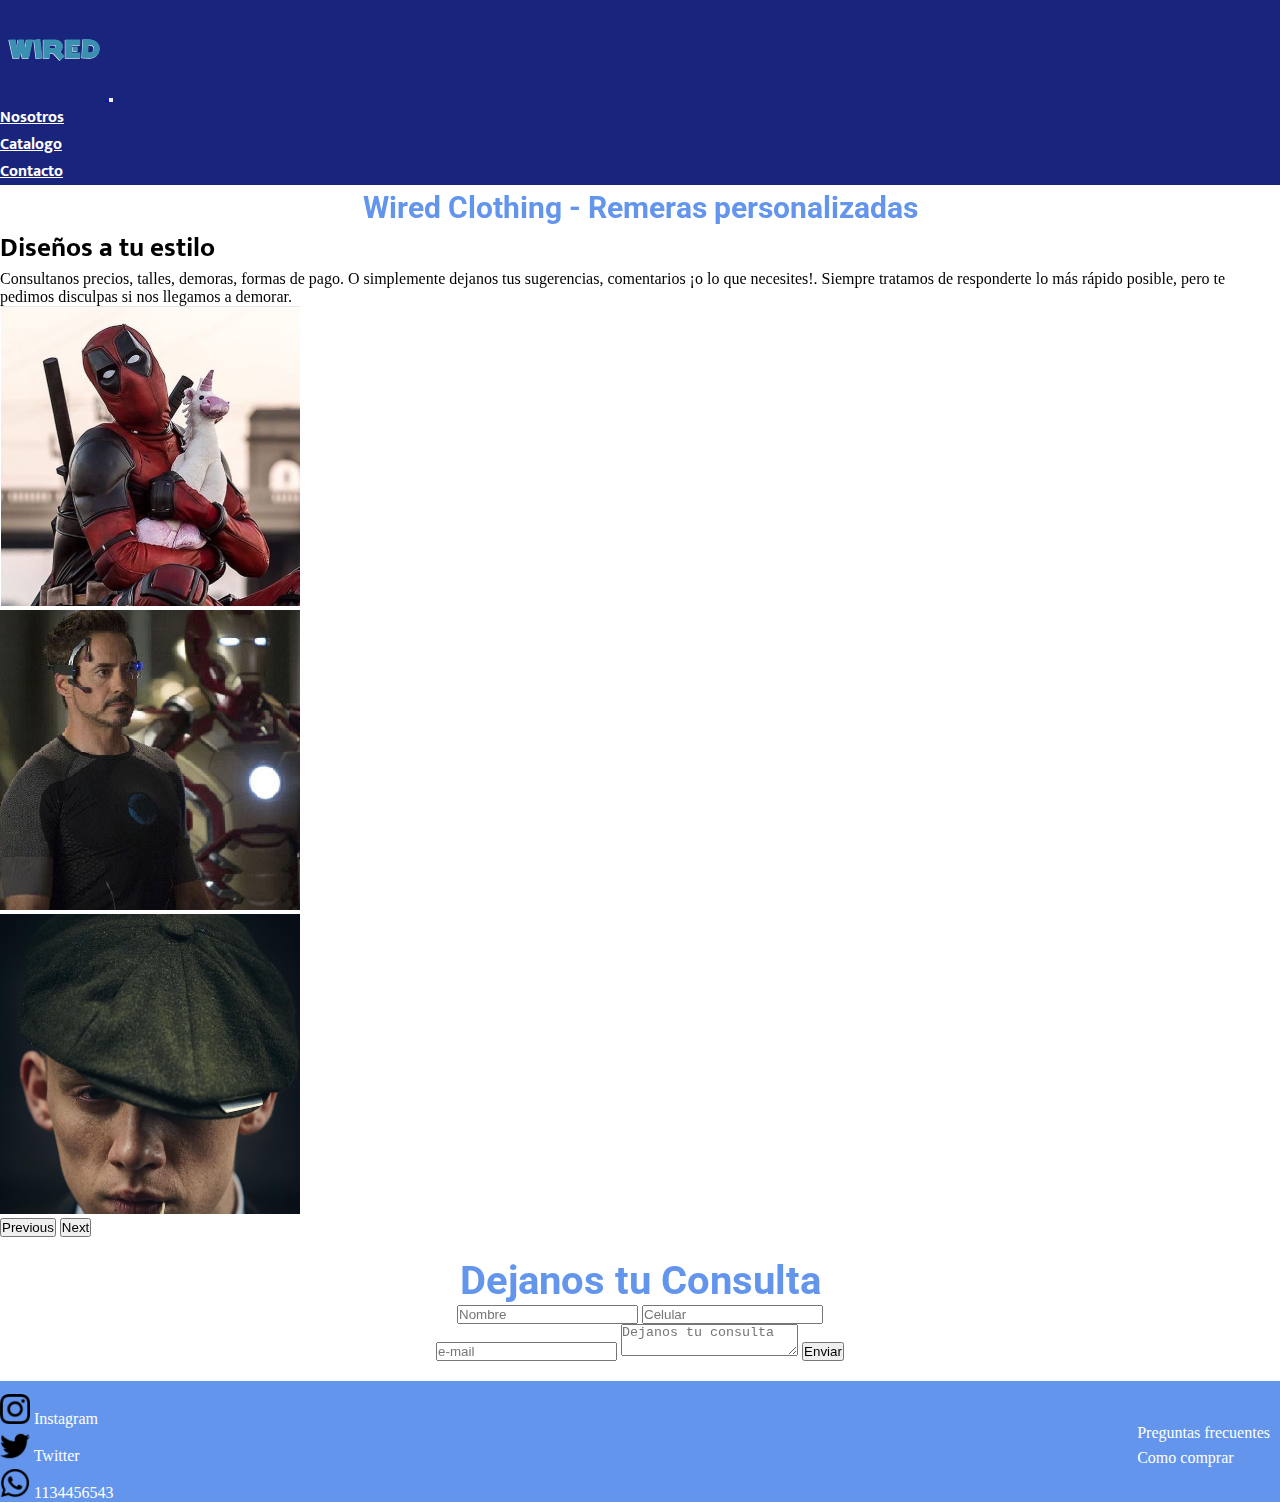
==== index.html @ cc3432d0 "Exclui el node_modules de la subida" ====
<!DOCTYPE html>
<html lang="en">

<head>
    <meta charset="UTF-8">
    <meta http-equiv="X-UA-Compatible" content="IE=edge">
    <meta name="viewport" content="width=device-width, initial-scale=1.0">
    <!--CSS-->
    <link rel="stylesheet" href="./css/styles.css">

    <!--Fuente-->
    <link rel="preconnect" href="https://fonts.googleapis.com">
    <link rel="preconnect" href="https://fonts.gstatic.com" crossorigin>
    <link href="https://fonts.googleapis.com/css2?family=Mukta:wght@200;600&family=Roboto&display=swap"
        rel="stylesheet">

    <!--AOS Link-->
    <link rel="stylesheet" href="https://unpkg.com/aos@next/dist/aos.css" />

    <!--BootStrap-->
    <link href="https://cdn.jsdelivr.net/npm/bootstrap@5.1.3/dist/css/bootstrap.min.css" rel="stylesheet"
        integrity="sha384-1BmE4kWBq78iYhFldvKuhfTAU6auU8tT94WrHftjDbrCEXSU1oBoqyl2QvZ6jIW3" crossorigin="anonymous">

    <title>Wired Clothing - Remeras Personalizadas</title>
</head>

<body>
    <!--Header
    <header class="caja1">
        <img class="imagenLogo" src="./src/img/logo.svg" alt="logowired">
        <nav class="menuContainer">
            <ul class="listaMenu">
                <li class="elementoMenu">
                    <a href="./src/paginas/nosotros.html">Nosotros</a>
                </li>
                <li class="elementoMenu">
                    <a href="./src/paginas/catalogo.html">Catalogo</a>
                </li>
                <li class="elementoMenu">
                    <a href="#formularioAncla">Contacto</a>
                </li>
            </ul>
        </nav>
    </header>
-->
<header>
    <nav class=" caja1 navbar navbar-expand-lg">
        <div class="caja1-1 container-fluid">
            <a href="./index.html">
                <img class="imagenLogo" src="./src/img/logo.svg" alt="logo de la marca wired">
                <button class="navbar-toggler" type="button" data-bs-toggle="collapse" data-bs-target="#navbarNav"
                    aria-controls="navbarNav" aria-expanded="false" aria-label="Toggle navigation">
                    <span class="navbar-toggler-icon"></span>
                </button>
            </a>
            <div class="collapse navbar-collapse d-flex justify-content-end listaMenu" id="navbarNav">
                <ul class="navbar-nav">
                    <li class="nav-item">
                        <a class="nav-link" href="./src/paginas/nosotros.html">Nosotros</a>
                    </li>
                    <li class="nav-item">
                        <a class="nav-link" href="./src/paginas/catalogo.html">Catalogo</a>
                    </li>
                    <li class="nav-item">
                        <a class="nav-link" href="#formularioAncla">Contacto</a>
                    </li>
                </ul>
            </div>
        </div>
    </nav>
</header>

    <!--Titular-->
    <section  data-aos="fade-up" data-aos-duration="2000" class="caja2">
        <h1 class="titularCaja2 mt-5"> Wired Clothing - Remeras personalizadas</h1>
    </section>

    <!--Carrousel bootstrap-->
    <section data-aos="fade-up" data-aos-duration="2000" class="carrouselImg container d-flex justify-content-center w-75 mt-5">
        <div class="row filaContenedor">
            <div class="columnaContenedor col-lg-7 col-sm-12 d-sm-none d-md-block ">
                <h2 class="titularCarrousel">Diseños a tu estilo</h2>
                <p class="parrafoCarrousel text-start">
                    Consultanos precios, talles, demoras, formas de pago.
                    O simplemente dejanos tus sugerencias, comentarios ¡o lo que necesites!.
                    Siempre tratamos de responderte lo más rápido posible, pero te pedimos disculpas
                    si nos llegamos a demorar.
                </p>
            </div>
            <div class="columnaContenedor col-lg-5 col-sm-12">
                <div id="carouselExampleControls" class="carousel slide" data-bs-ride="carousel">
                    <div class="carousel-inner">
                        <div class="carousel-item active">
                            <img src="./src/img/diseño01-png.png" class="d-block w-100" alt="deadpool con unicornio">
                        </div>
                        <div class="carousel-item">
                            <img src="./src/img/diseño02-jpeg.jpg" class="d-block w-100" alt="tony stark con iron man">
                        </div>
                        <div class="carousel-item">
                            <img src="./src/img/diseño03-png.png" class="d-block w-100" alt="john shelby de frente">
                        </div>
                    </div>
                    <button class="carousel-control-prev" type="button" data-bs-target="#carouselExampleControls"
                        data-bs-slide="prev">
                        <span class="carousel-control-prev-icon" aria-hidden="true"></span>
                        <span class="visually-hidden">Previous</span>
                    </button>
                    <button class="carousel-control-next" type="button" data-bs-target="#carouselExampleControls"
                        data-bs-slide="next">
                        <span class="carousel-control-next-icon" aria-hidden="true"></span>
                        <span class="visually-hidden">Next</span>
                    </button>
                </div>
            </div>
        </div>
    </section>

    <!-- Fin Carrousel -->
    <!-- Formulario de contacto -->
    <section data-aos="fade-up" data-aos-duration="2000" id="formularioAncla" class="formularioContainer mt-5">
        <h2 class="titularFormulario">Dejanos tu Consulta</h2>
        <form class="formulario" action="">
            <input class="elementoFormulario mt-3" type="text" name="Nombre" placeholder="Nombre">
            <input class="elementoFormulario" type="text" name="Telefono" placeholder="Celular">
            <input class="elementoFormulario" type="mail" name="Email" placeholder="e-mail">
            <textarea class="elementoFormulario" name="" id="" placeholder="Dejanos tu consulta"></textarea>
            <input type="button" value="Enviar" class="boton">
        </form>
    </section>

    <!-- Footer -->
    <footer data-aos="fade-up" data-aos-duration="1000" class="footerContainer">
        <ul class="listaRrss">
            <li class="listaRrssElemento">
                <a href="https://www.instagram.com/" target="_blank">
                    <img src="./src/img/instagram-logo.png" height="30px" width="30px" alt="logo de instagram">
                    Instagram
                </a>
            </li>
            <li class="listaRrssElemento" data-bs-target="_blank">
                <a href="https://twitter.com/">
                    <img src="./src/img/twitter-logo.png" height="30px" width="30px" alt="logo de twitter">
                    Twitter
                </a>
            </li>
            <li class="listaRrssElemento">
                <a href="" target="_blank">
                    <img src="./src/img/whatsapp-logo.png" height="30px" width="30px" alt="logo de whatsapp">
                    1134456543
                </a>
            </li>
        </ul>
        <ul class="menuFooter">
            <li>Preguntas frecuentes</li>
            <li>Como comprar</li>
        </ul>
    </footer>

    <!--Animacion de AOS-->
    <script src="https://unpkg.com/aos@next/dist/aos.js"></script>
    <script>
        AOS.init();
    </script>


    <!--JS de Bootstrap-->
    <script src="https://cdn.jsdelivr.net/npm/@popperjs/core@2.10.2/dist/umd/popper.min.js"
        integrity="sha384-7+zCNj/IqJ95wo16oMtfsKbZ9ccEh31eOz1HGyDuCQ6wgnyJNSYdrPa03rtR1zdB"
        crossorigin="anonymous"></script>
    <script src="https://cdn.jsdelivr.net/npm/bootstrap@5.1.3/dist/js/bootstrap.min.js"
        integrity="sha384-QJHtvGhmr9XOIpI6YVutG+2QOK9T+ZnN4kzFN1RtK3zEFEIsxhlmWl5/YESvpZ13"
        crossorigin="anonymous"></script>
</body>

</html>
---- css/styles.css ----
.nosotros .titularNosotros .seccionNosotros div .textoNosotros, .carrouselImg .filaContenedor .columnaContenedor .titularCarrousel .parrafoCarrousel {
  font-family: "Roboto", sans-serif;
  font-size: 70px;
  text-decoration: none;
}

header .caja1 {
  background-color: #19257c;
}
header .caja1 a .imagenLogo {
  width: 100px;
  margin-left: 5px;
}
header .caja1 .listaMenu ul li a {
  color: white;
  font-family: "Mukta", sans-serif;
  font-weight: bold;
}
header .caja1 .listaMenu ul li a:hover {
  background-color: wheat;
  color: black;
  padding: 7px;
  transform: scale(1.2);
  transition: all 1s;
  border-radius: 40px;
}

/*
.imagenLogo {
    width: 100px;
    margin-left: 5px;
}

.listaMenu {
    color: white;
    font-family: 'Mukta', sans-serif;
    font-weight: bold;
}

.listaMenu li {
    padding-left: 15px;
}

.listaMenu a {
    color: white;
    text-decoration: none;
}

.listaMenu a:hover {
    background-color: wheat;
    color: black;
    padding: 7px;
    transform: scale(1.2);
    transition: all 1s;
    border-radius: 40px;
}
*/
/* Titular */
.caja2 {
  margin-top: 5px;
}
.caja2 .titularCaja2 {
  font-size: 30px;
  font-family: "Roboto", sans-serif;
  font-style: bold;
  color: cornflowerblue;
  text-align: center;
}

/* Carrousel */
.carrouselImg .filaContenedor .columnaContenedor .titularCarrousel {
  font-family: "Mukta", sans-serif;
  font-size: 27px;
  font-weight: bold;
}
.formularioContainer {
  width: 500px;
  margin: 20px auto;
  font-family: "Roboto", sans-serif;
  text-align: center;
  padding: 0 auto;
}
.formularioContainer .titularFormulario {
  font-size: 40px;
  font-family: "Roboto", sans-serif;
  font-style: bold;
  color: cornflowerblue;
  text-align: center;
}
.formularioContainer .titularFormulario .formulario .elementoFormulario {
  width: 100%;
  border-radius: 7px;
  border: 0.5px solid black;
  padding: 9px;
  margin: auto;
  margin-top: 9px;
}
.formularioContainer .titularFormulario .formulario .boton {
  margin-top: 5px;
  width: 100px;
  padding: 9px;
  border-radius: 7px;
  border-style: 0.7px solid cornflowerblue;
  background-color: cornflowerblue;
  font-size: 20px;
  font-family: "Mukta", sans-serif;
  color: white;
  font-weight: bolder;
}

.nosotros .titularNosotros {
  text-decoration: none;
  font-family: "Mukta", sans-serif;
  font-weight: bolder;
  color: cornflowerblue;
}
.nosotros .titularNosotros .seccionNosotros {
  background-color: cornflowerblue;
}
/* Footer */
.footerContainer {
  display: flex;
  justify-content: space-between;
  align-items: center;
  background-color: cornflowerblue;
  color: white;
}
.footerContainer .listaRrss {
  margin-top: 10px;
  list-style: none;
}
.footerContainer .listaRrss .listaRrssElemento {
  margin-top: 3px;
}
.footerContainer .listaRrss .listaRrssElemento a {
  text-decoration: none;
  color: white;
}
.footerContainer .menuFooter {
  margin-right: 10px;
}
.footerContainer .menuFooter li {
  list-style: none;
  margin-top: 7px;
}

* {
  margin: 0;
  padding: 0;
}

/*# sourceMappingURL=styles.css.map */
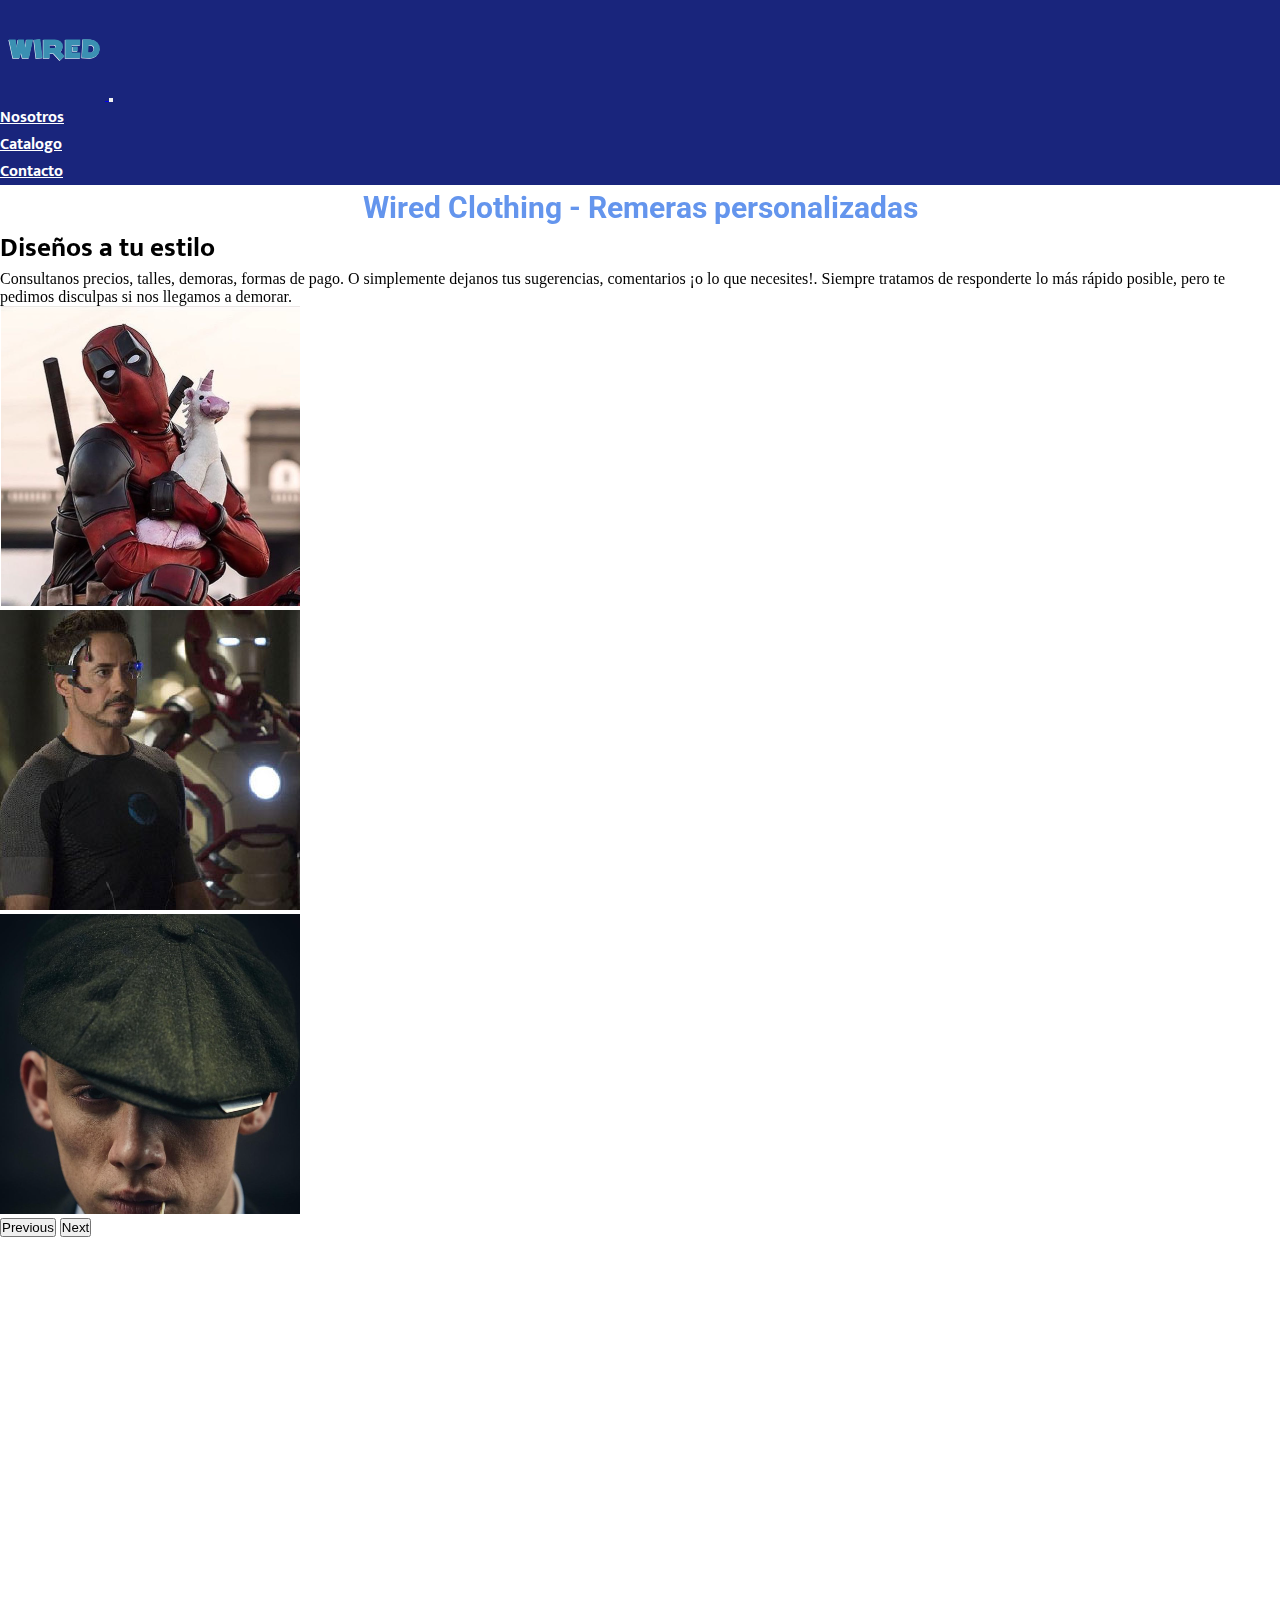
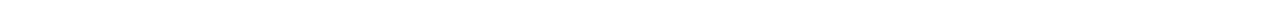
==== commit 200140df: "Elimine el codigo comentado del header en index" ====
--- a/index.html
+++ b/index.html
@@ -25,24 +25,6 @@
 </head>
 
 <body>
-    <!--Header
-    <header class="caja1">
-        <img class="imagenLogo" src="./src/img/logo.svg" alt="logowired">
-        <nav class="menuContainer">
-            <ul class="listaMenu">
-                <li class="elementoMenu">
-                    <a href="./src/paginas/nosotros.html">Nosotros</a>
-                </li>
-                <li class="elementoMenu">
-                    <a href="./src/paginas/catalogo.html">Catalogo</a>
-                </li>
-                <li class="elementoMenu">
-                    <a href="#formularioAncla">Contacto</a>
-                </li>
-            </ul>
-        </nav>
-    </header>
--->
 <header>
     <nav class=" caja1 navbar navbar-expand-lg">
         <div class="caja1-1 container-fluid">
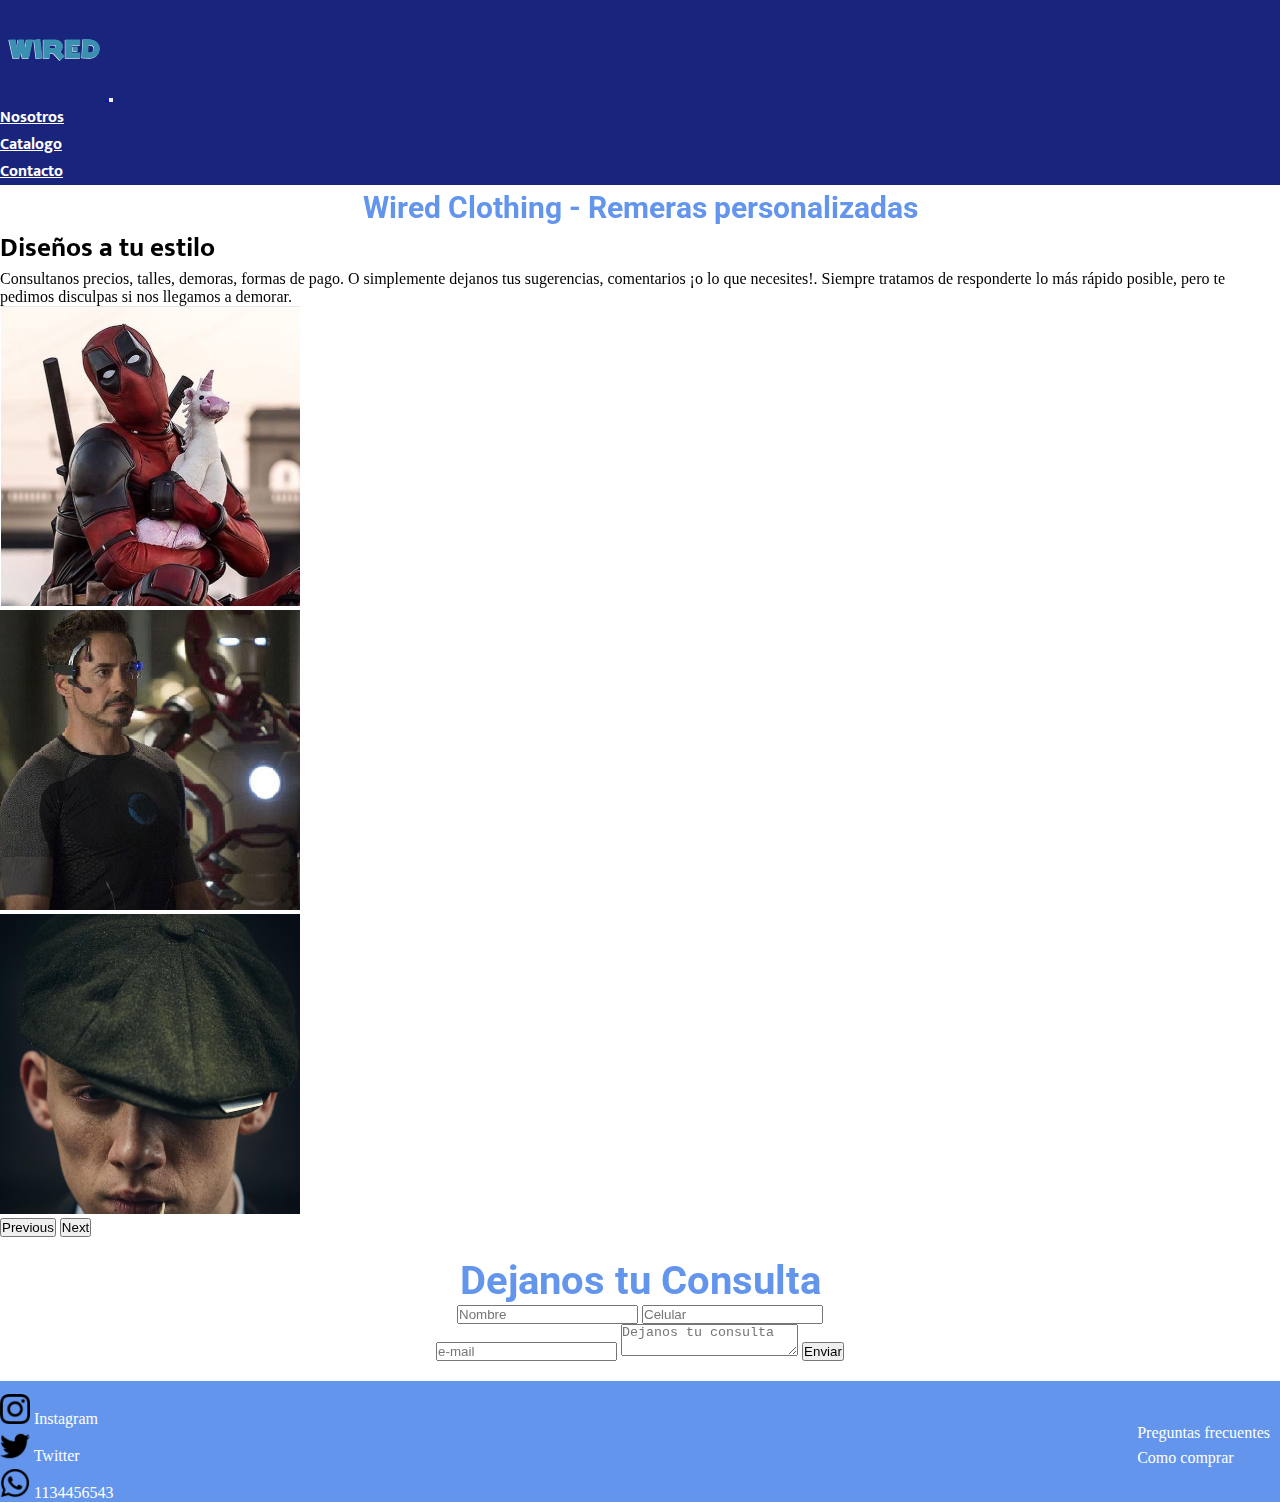
==== commit 7e1a3399: "proyecto final" ====
--- a/index.html
+++ b/index.html
@@ -5,19 +5,17 @@
     <meta charset="UTF-8">
     <meta http-equiv="X-UA-Compatible" content="IE=edge">
     <meta name="viewport" content="width=device-width, initial-scale=1.0">
-    <!--CSS-->
+
     <link rel="stylesheet" href="./css/styles.css">
 
-    <!--Fuente-->
     <link rel="preconnect" href="https://fonts.googleapis.com">
     <link rel="preconnect" href="https://fonts.gstatic.com" crossorigin>
     <link href="https://fonts.googleapis.com/css2?family=Mukta:wght@200;600&family=Roboto&display=swap"
         rel="stylesheet">
 
-    <!--AOS Link-->
+
     <link rel="stylesheet" href="https://unpkg.com/aos@next/dist/aos.css" />
 
-    <!--BootStrap-->
     <link href="https://cdn.jsdelivr.net/npm/bootstrap@5.1.3/dist/css/bootstrap.min.css" rel="stylesheet"
         integrity="sha384-1BmE4kWBq78iYhFldvKuhfTAU6auU8tT94WrHftjDbrCEXSU1oBoqyl2QvZ6jIW3" crossorigin="anonymous">
 
@@ -25,40 +23,39 @@
 </head>
 
 <body>
-<header>
-    <nav class=" caja1 navbar navbar-expand-lg">
-        <div class="caja1-1 container-fluid">
-            <a href="./index.html">
-                <img class="imagenLogo" src="./src/img/logo.svg" alt="logo de la marca wired">
-                <button class="navbar-toggler" type="button" data-bs-toggle="collapse" data-bs-target="#navbarNav"
-                    aria-controls="navbarNav" aria-expanded="false" aria-label="Toggle navigation">
-                    <span class="navbar-toggler-icon"></span>
-                </button>
-            </a>
-            <div class="collapse navbar-collapse d-flex justify-content-end listaMenu" id="navbarNav">
-                <ul class="navbar-nav">
-                    <li class="nav-item">
-                        <a class="nav-link" href="./src/paginas/nosotros.html">Nosotros</a>
-                    </li>
-                    <li class="nav-item">
-                        <a class="nav-link" href="./src/paginas/catalogo.html">Catalogo</a>
-                    </li>
-                    <li class="nav-item">
-                        <a class="nav-link" href="#formularioAncla">Contacto</a>
-                    </li>
-                </ul>
+    <header>
+        <nav class=" caja1 navbar navbar-expand-lg">
+            <div class="caja1-1 container-fluid">
+                <a href="./index.html">
+                    <img class="imagenLogo" src="./src/img/logo.svg" alt="logo de la marca wired">
+                    <button class="navbar-toggler" type="button" data-bs-toggle="collapse" data-bs-target="#navbarNav"
+                        aria-controls="navbarNav" aria-expanded="false" aria-label="Toggle navigation">
+                        <span class="navbar-toggler-icon"></span>
+                    </button>
+                </a>
+                <div class="collapse navbar-collapse d-flex justify-content-end listaMenu" id="navbarNav">
+                    <ul class="navbar-nav">
+                        <li class="nav-item">
+                            <a class="nav-link" href="./src/paginas/nosotros.html">Nosotros</a>
+                        </li>
+                        <li class="nav-item">
+                            <a class="nav-link" href="./src/paginas/catalogo.html">Catalogo</a>
+                        </li>
+                        <li class="nav-item">
+                            <a class="nav-link" href="#formularioAncla">Contacto</a>
+                        </li>
+                    </ul>
+                </div>
             </div>
-        </div>
-    </nav>
-</header>
+        </nav>
+    </header>
 
-    <!--Titular-->
-    <section  data-aos="fade-up" data-aos-duration="2000" class="caja2">
+    <section data-aos="fade-up" data-aos-duration="2000" class="caja2">
         <h1 class="titularCaja2 mt-5"> Wired Clothing - Remeras personalizadas</h1>
     </section>
 
-    <!--Carrousel bootstrap-->
-    <section data-aos="fade-up" data-aos-duration="2000" class="carrouselImg container d-flex justify-content-center w-75 mt-5">
+    <section data-aos="fade-up" data-aos-duration="2000"
+        class="carrouselImg container d-flex justify-content-center w-75 mt-5">
         <div class="row filaContenedor">
             <div class="columnaContenedor col-lg-7 col-sm-12 d-sm-none d-md-block ">
                 <h2 class="titularCarrousel">Diseños a tu estilo</h2>
@@ -97,8 +94,6 @@
         </div>
     </section>
 
-    <!-- Fin Carrousel -->
-    <!-- Formulario de contacto -->
     <section data-aos="fade-up" data-aos-duration="2000" id="formularioAncla" class="formularioContainer mt-5">
         <h2 class="titularFormulario">Dejanos tu Consulta</h2>
         <form class="formulario" action="">
@@ -110,7 +105,6 @@
         </form>
     </section>
 
-    <!-- Footer -->
     <footer data-aos="fade-up" data-aos-duration="1000" class="footerContainer">
         <ul class="listaRrss">
             <li class="listaRrssElemento">
@@ -138,20 +132,17 @@
         </ul>
     </footer>
 
-    <!--Animacion de AOS-->
     <script src="https://unpkg.com/aos@next/dist/aos.js"></script>
     <script>
         AOS.init();
     </script>
 
-
-    <!--JS de Bootstrap-->
     <script src="https://cdn.jsdelivr.net/npm/@popperjs/core@2.10.2/dist/umd/popper.min.js"
-        integrity="sha384-7+zCNj/IqJ95wo16oMtfsKbZ9ccEh31eOz1HGyDuCQ6wgnyJNSYdrPa03rtR1zdB"
-        crossorigin="anonymous"></script>
+        integrity="sha384-7+zCNj/IqJ95wo16oMtfsKbZ9ccEh31eOz1HGyDuCQ6wgnyJNSYdrPa03rtR1zdB" crossorigin="anonymous">
+    </script>
     <script src="https://cdn.jsdelivr.net/npm/bootstrap@5.1.3/dist/js/bootstrap.min.js"
-        integrity="sha384-QJHtvGhmr9XOIpI6YVutG+2QOK9T+ZnN4kzFN1RtK3zEFEIsxhlmWl5/YESvpZ13"
-        crossorigin="anonymous"></script>
+        integrity="sha384-QJHtvGhmr9XOIpI6YVutG+2QOK9T+ZnN4kzFN1RtK3zEFEIsxhlmWl5/YESvpZ13" crossorigin="anonymous">
+    </script>
 </body>
 
 </html>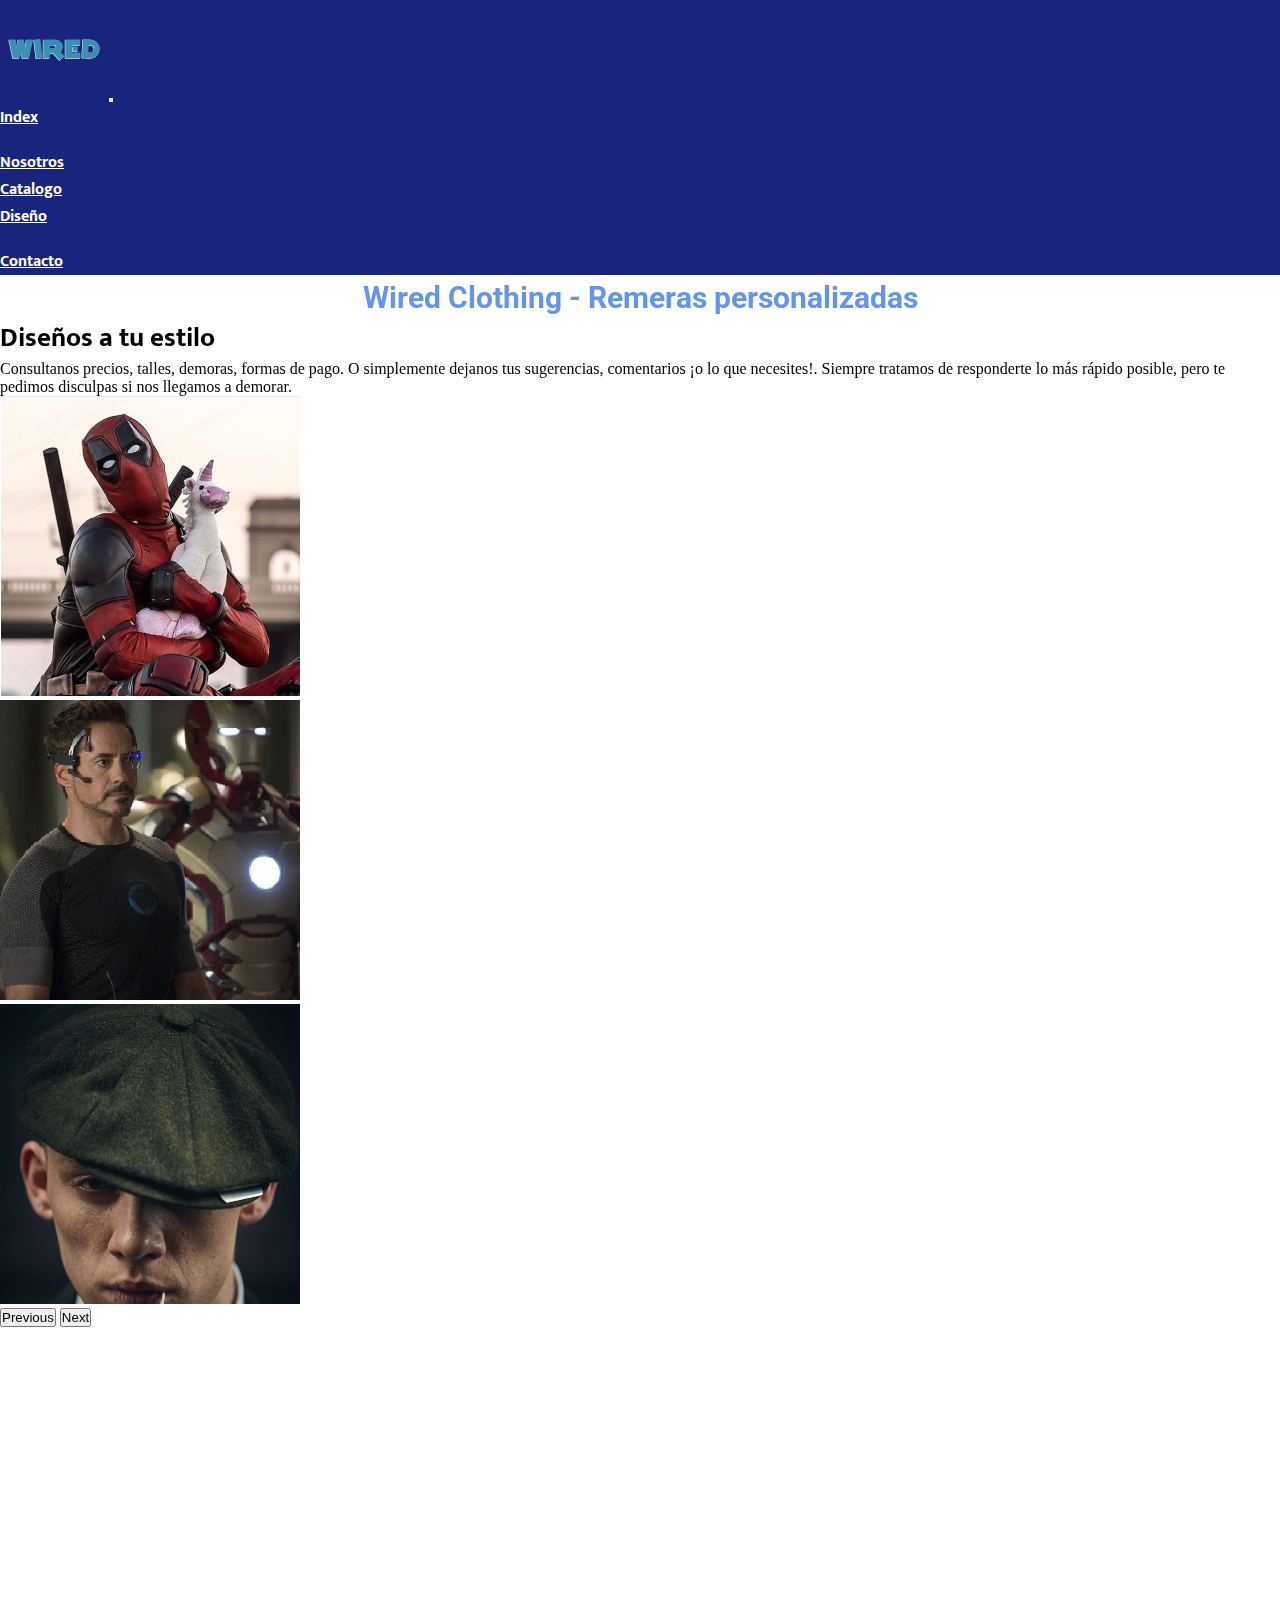
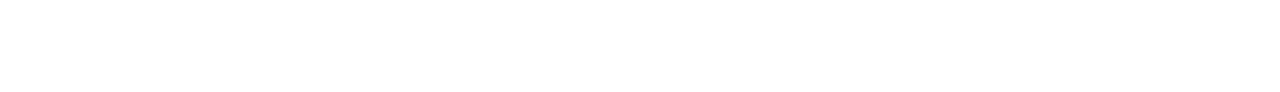
==== commit 1999dddb: "actualizo las paginas" ====
--- a/index.html
+++ b/index.html
@@ -36,11 +36,19 @@
                 <div class="collapse navbar-collapse d-flex justify-content-end listaMenu" id="navbarNav">
                     <ul class="navbar-nav">
                         <li class="nav-item">
+                            <a class="nav-link" href="./src/paginas/nosotros.html">Index</a>
+                        </li>
+                        <li class="nav-item">
+                        <li class="nav-item">
                             <a class="nav-link" href="./src/paginas/nosotros.html">Nosotros</a>
                         </li>
                         <li class="nav-item">
                             <a class="nav-link" href="./src/paginas/catalogo.html">Catalogo</a>
                         </li>
+                        <li class="nav-item">
+                            <a class="nav-link" href="./src/paginas/nosotros.html">Diseño</a>
+                        </li>
+                        <li class="nav-item">
                         <li class="nav-item">
                             <a class="nav-link" href="#formularioAncla">Contacto</a>
                         </li>
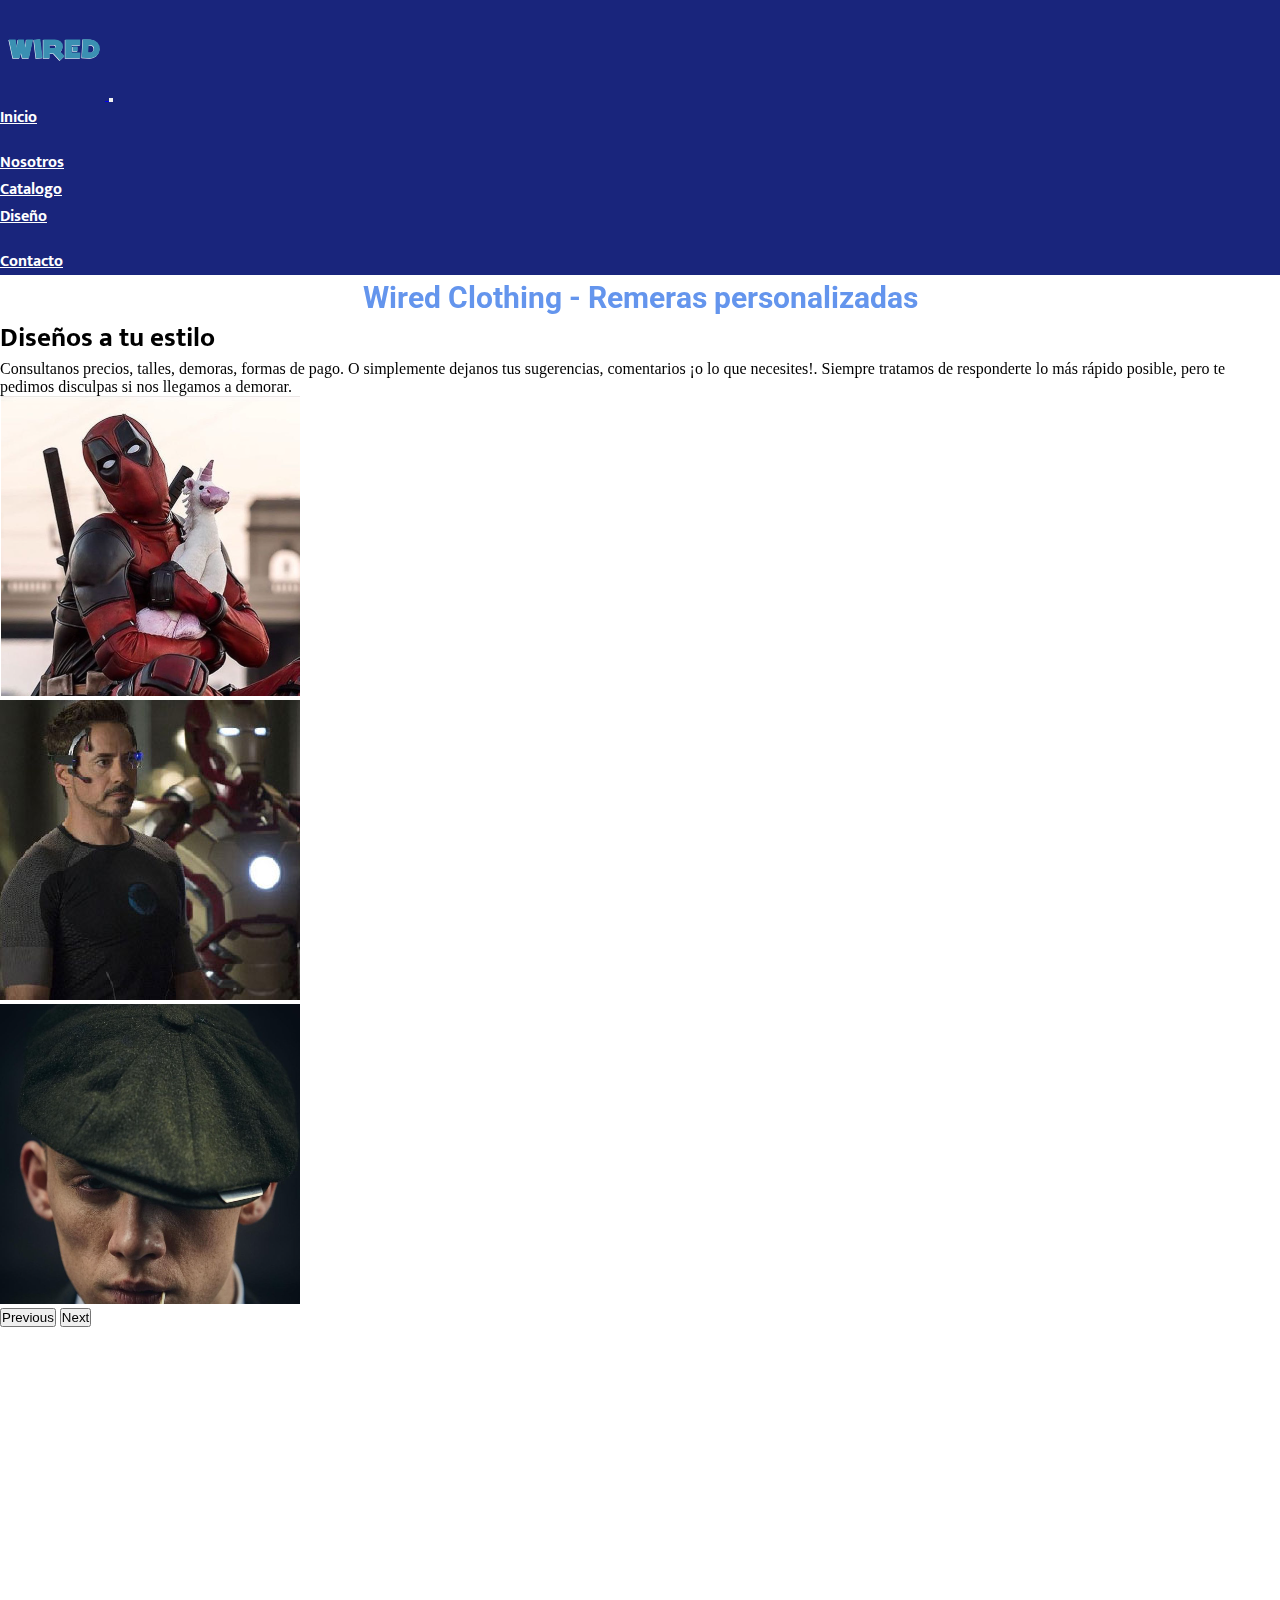
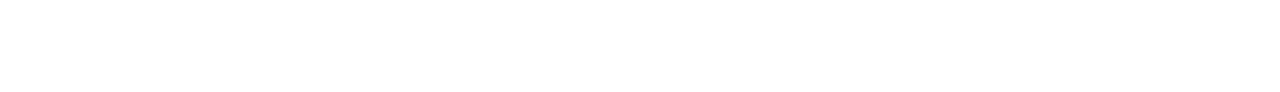
==== commit 0df356f7: "actualizo todos los menues" ====
--- a/index.html
+++ b/index.html
@@ -36,7 +36,7 @@
                 <div class="collapse navbar-collapse d-flex justify-content-end listaMenu" id="navbarNav">
                     <ul class="navbar-nav">
                         <li class="nav-item">
-                            <a class="nav-link" href="./src/paginas/nosotros.html">Index</a>
+                            <a class="nav-link" href="./index.html">Inicio</a>
                         </li>
                         <li class="nav-item">
                         <li class="nav-item">
@@ -46,7 +46,7 @@
                             <a class="nav-link" href="./src/paginas/catalogo.html">Catalogo</a>
                         </li>
                         <li class="nav-item">
-                            <a class="nav-link" href="./src/paginas/nosotros.html">Diseño</a>
+                            <a class="nav-link" href="./src/paginas/disenos.html">Diseño</a>
                         </li>
                         <li class="nav-item">
                         <li class="nav-item">
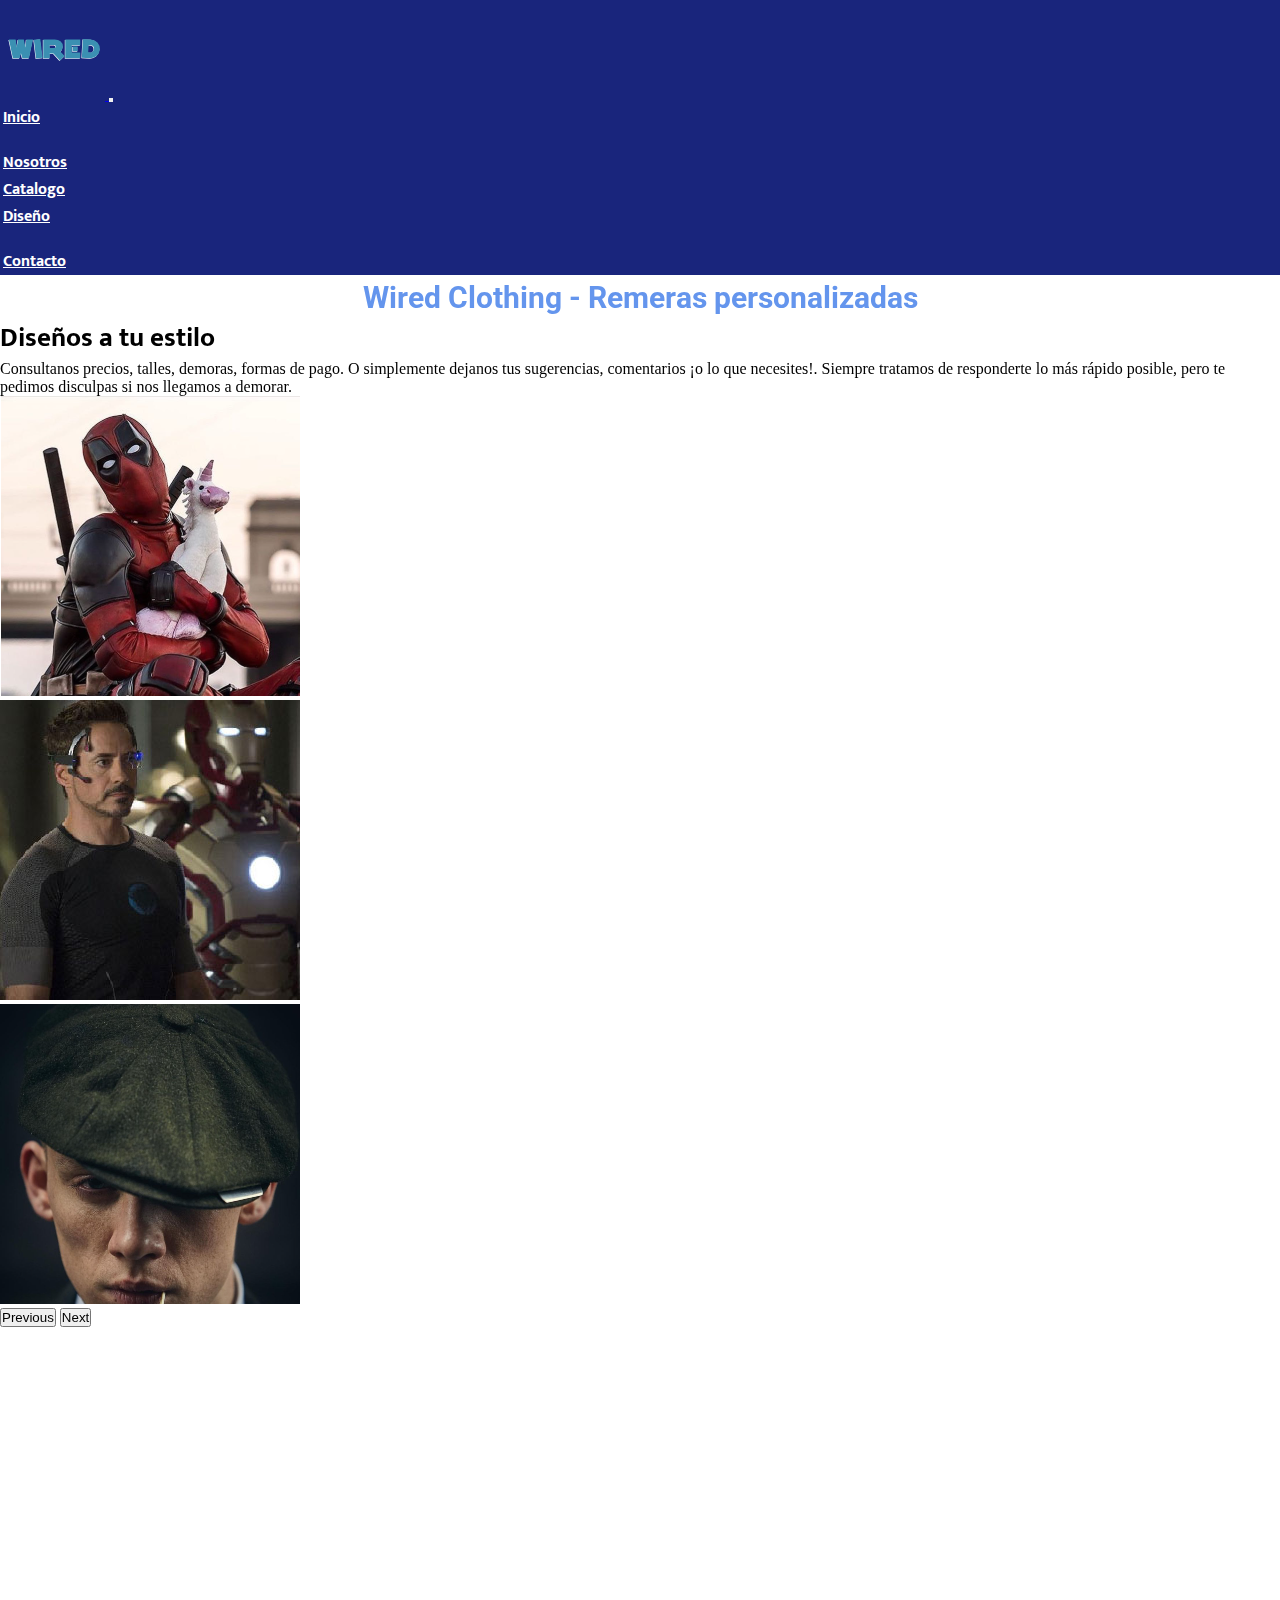
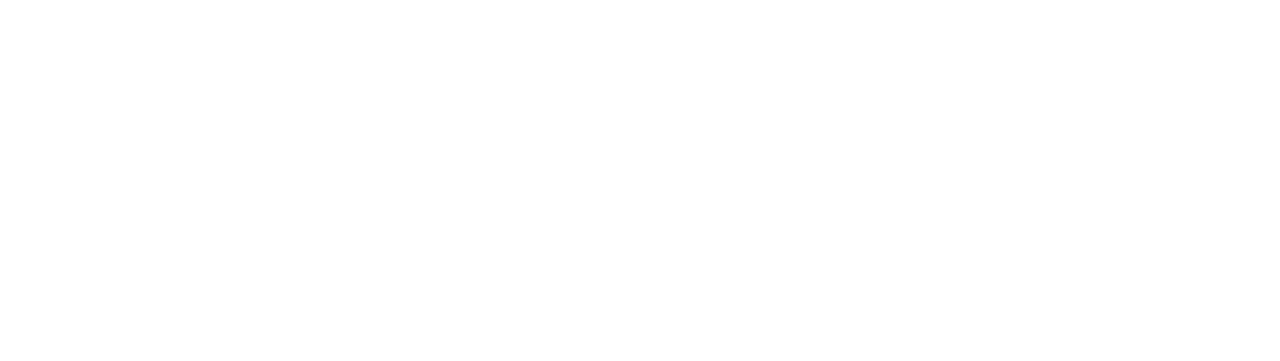
==== commit cb33a381: "aplico beautify a todas las paginas" ====
--- a/index.html
+++ b/index.html
@@ -23,6 +23,7 @@
 </head>
 
 <body>
+    <!-- Header -->
     <header>
         <nav class=" caja1 navbar navbar-expand-lg">
             <div class="caja1-1 container-fluid">
@@ -57,7 +58,7 @@
             </div>
         </nav>
     </header>
-
+    <!-- Seccion media -->
     <section data-aos="fade-up" data-aos-duration="2000" class="caja2">
         <h1 class="titularCaja2 mt-5"> Wired Clothing - Remeras personalizadas</h1>
     </section>
@@ -102,6 +103,7 @@
         </div>
     </section>
 
+    <!-- Formulario de contacto -->
     <section data-aos="fade-up" data-aos-duration="2000" id="formularioAncla" class="formularioContainer mt-5">
         <h2 class="titularFormulario">Dejanos tu Consulta</h2>
         <form class="formulario" action="">
@@ -113,6 +115,7 @@
         </form>
     </section>
 
+    <!-- Footer -->
     <footer data-aos="fade-up" data-aos-duration="1000" class="footerContainer">
         <ul class="listaRrss">
             <li class="listaRrssElemento">
@@ -139,12 +142,13 @@
             <li>Como comprar</li>
         </ul>
     </footer>
-
+    <!-- Animacion AOS -->
     <script src="https://unpkg.com/aos@next/dist/aos.js"></script>
     <script>
         AOS.init();
     </script>
 
+    <!-- Bootstrap JS -->
     <script src="https://cdn.jsdelivr.net/npm/@popperjs/core@2.10.2/dist/umd/popper.min.js"
         integrity="sha384-7+zCNj/IqJ95wo16oMtfsKbZ9ccEh31eOz1HGyDuCQ6wgnyJNSYdrPa03rtR1zdB" crossorigin="anonymous">
     </script>
--- a/css/styles.css
+++ b/css/styles.css
@@ -11,6 +11,9 @@
   width: 100px;
   margin-left: 5px;
 }
+header .caja1 .listaMenu ul li {
+  padding: 0 3px;
+}
 header .caja1 .listaMenu ul li a {
   color: white;
   font-family: "Mukta", sans-serif;
@@ -19,42 +22,12 @@
 header .caja1 .listaMenu ul li a:hover {
   background-color: wheat;
   color: black;
-  padding: 7px;
-  transform: scale(1.2);
+  padding: 5px;
+  transform: scale(1.3);
   transition: all 1s;
   border-radius: 40px;
 }
 
-/*
-.imagenLogo {
-    width: 100px;
-    margin-left: 5px;
-}
-
-.listaMenu {
-    color: white;
-    font-family: 'Mukta', sans-serif;
-    font-weight: bold;
-}
-
-.listaMenu li {
-    padding-left: 15px;
-}
-
-.listaMenu a {
-    color: white;
-    text-decoration: none;
-}
-
-.listaMenu a:hover {
-    background-color: wheat;
-    color: black;
-    padding: 7px;
-    transform: scale(1.2);
-    transition: all 1s;
-    border-radius: 40px;
-}
-*/
 /* Titular */
 .caja2 {
   margin-top: 5px;
@@ -73,31 +46,70 @@
   font-size: 27px;
   font-weight: bold;
 }
-.formularioContainer {
-  width: 500px;
-  margin: 20px auto;
-  font-family: "Roboto", sans-serif;
-  text-align: center;
-  padding: 0 auto;
-}
-.formularioContainer .titularFormulario {
+.encabezado2 {
+  padding-top: 10px;
   font-size: 40px;
   font-family: "Roboto", sans-serif;
   font-style: bold;
   color: cornflowerblue;
   text-align: center;
 }
-.formularioContainer .titularFormulario .formulario .elementoFormulario {
+
+.parrafoDisenos .textoDisenos {
+  margin: 20px auto;
+  font-family: "Roboto", sans-serif;
+  font-size: 20px;
+  text-align: center;
+  color: black;
+  width: 600px;
+}
+.parrafoDisenos h2 {
+  display: flex;
+  justify-content: center;
+}
+.parrafoDisenos h2 .botonContacto {
+  padding: 10px;
+  font-size: 30px;
+  text-decoration: none;
+  font-family: "Roboto", sans-serif;
+  font-style: bold;
+  color: white;
+  text-align: center;
+  background-color: cornflowerblue;
+  border-radius: 7px;
+}
+.parrafoDisenos h2 .botonContacto:hover {
+  padding: 5px;
+  transform: scale(1.2);
+  transition: all 30ms;
+}
+
+#formularioAncla .titularFormulario {
+  font-size: 40px;
+  font-family: "Roboto", sans-serif;
+  font-style: bold;
+  color: cornflowerblue;
+  text-align: center;
+  margin: 30px auto;
+}
+#formularioAncla .formulario {
   width: 100%;
+  margin: 0 auto;
+  display: flex;
+  flex-direction: column;
+  justify-content: center;
+  align-items: center;
+}
+#formularioAncla .formulario .elementoFormulario {
+  width: 300px;
   border-radius: 7px;
   border: 0.5px solid black;
   padding: 9px;
-  margin: auto;
-  margin-top: 9px;
+  margin: 5px auto;
+  text-align: center;
 }
-.formularioContainer .titularFormulario .formulario .boton {
-  margin-top: 5px;
-  width: 100px;
+#formularioAncla .formulario .boton {
+  margin: 9px auto;
   padding: 9px;
   border-radius: 7px;
   border-style: 0.7px solid cornflowerblue;
@@ -106,6 +118,7 @@
   font-family: "Mukta", sans-serif;
   color: white;
   font-weight: bolder;
+  text-align: center;
 }
 
 .nosotros .titularNosotros {
@@ -125,19 +138,28 @@
   background-color: cornflowerblue;
   color: white;
 }
+@media screen and (max-width: 961px) {
+  .footerContainer {
+    justify-content: space-evenly;
+    align-items: center;
+    width: 100%;
+    flex-wrap: wrap;
+  }
+}
 .footerContainer .listaRrss {
-  margin-top: 10px;
+  margin-top: 20px;
   list-style: none;
 }
 .footerContainer .listaRrss .listaRrssElemento {
-  margin-top: 3px;
+  margin-top: 5px;
+  padding-top: 7px;
 }
 .footerContainer .listaRrss .listaRrssElemento a {
   text-decoration: none;
   color: white;
 }
 .footerContainer .menuFooter {
-  margin-right: 10px;
+  margin-right: 100px;
 }
 .footerContainer .menuFooter li {
   list-style: none;
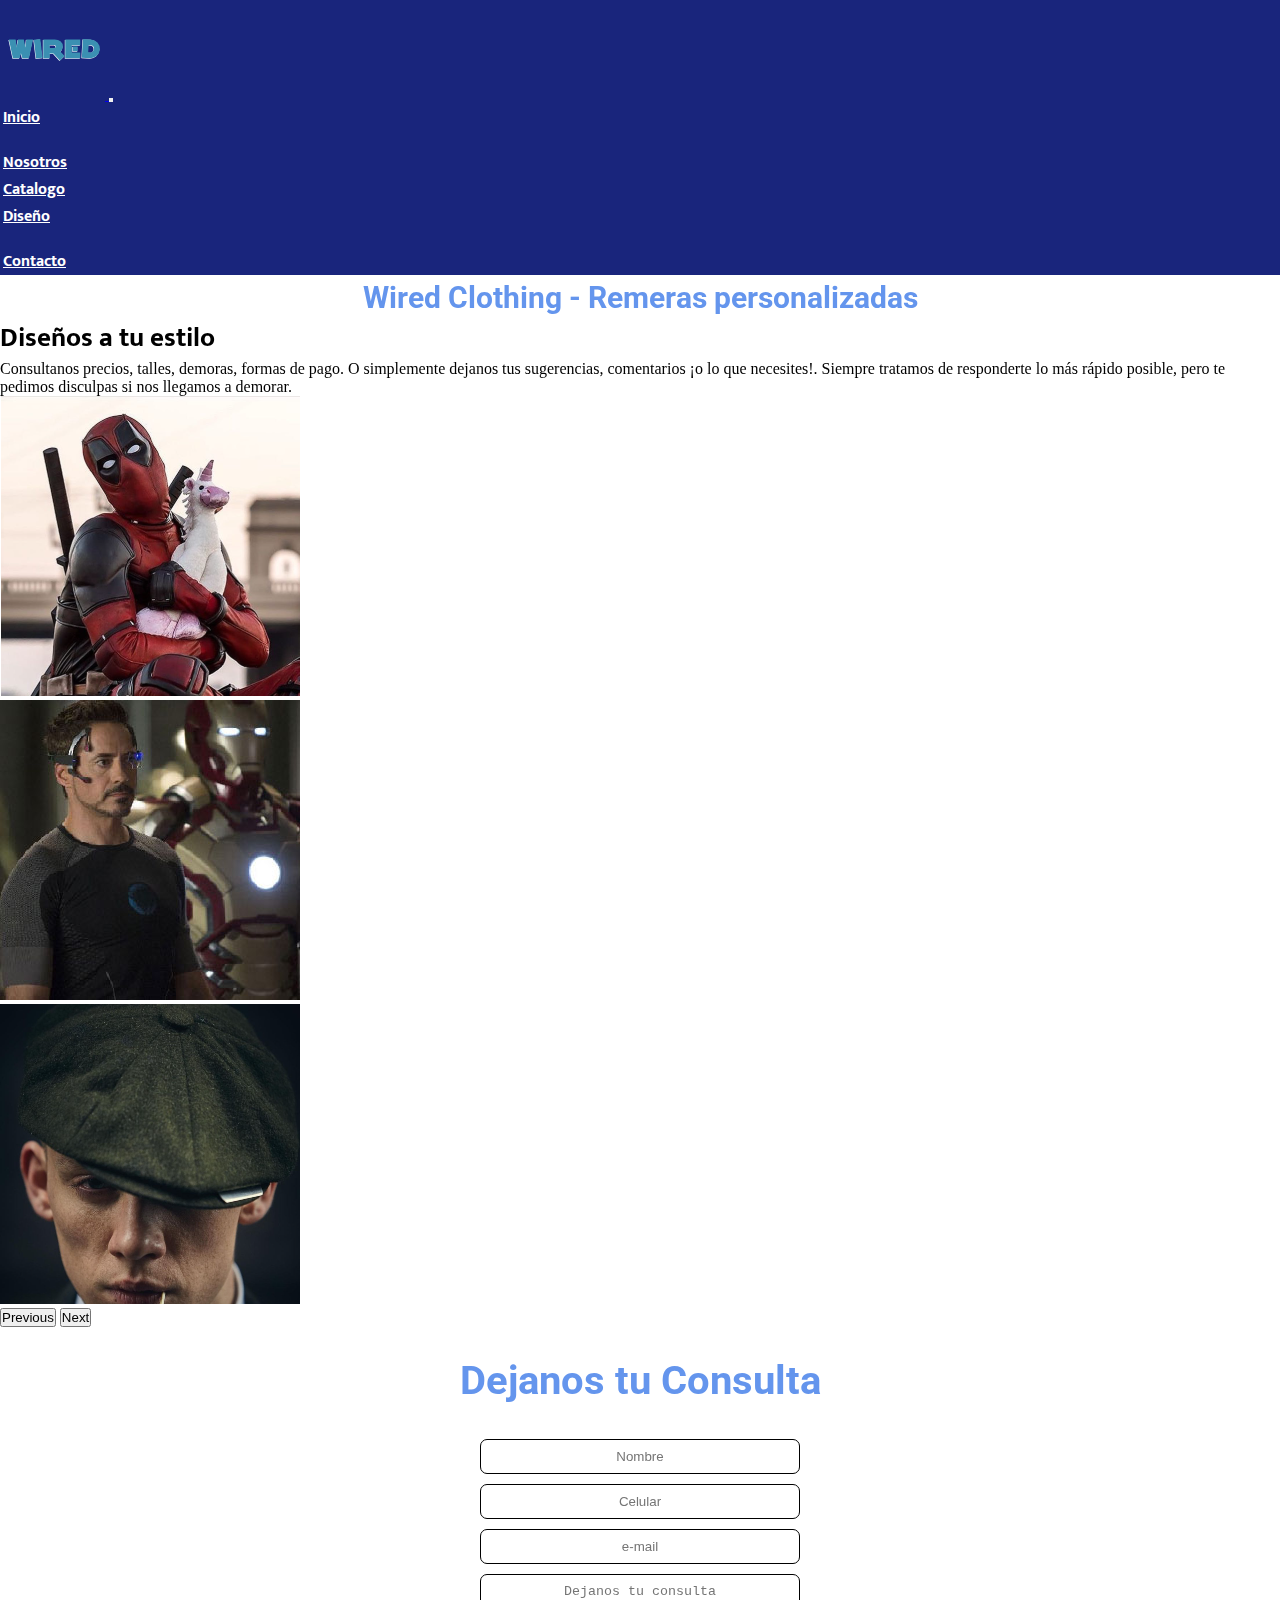
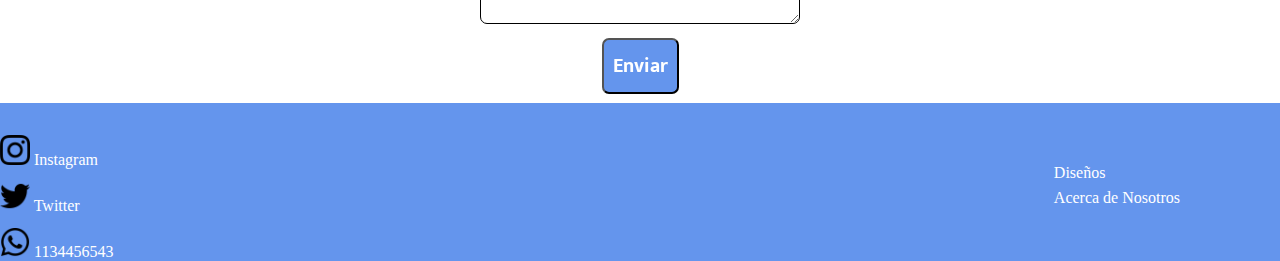
==== commit abfd783f: "agrego seo a todas las paginas" ====
--- a/index.html
+++ b/index.html
@@ -18,6 +18,19 @@
 
     <link href="https://cdn.jsdelivr.net/npm/bootstrap@5.1.3/dist/css/bootstrap.min.css" rel="stylesheet"
         integrity="sha384-1BmE4kWBq78iYhFldvKuhfTAU6auU8tT94WrHftjDbrCEXSU1oBoqyl2QvZ6jIW3" crossorigin="anonymous">
+
+    <!--SEO-->
+    <meta name="description"
+        content="Disena o elegi tu propia remera. Remeras 100% personalizadas. Trabajamos con sublimacion, lo que logra que el desgaste de la estampa sea muchisimo menor. Contactanos!">
+    <meta name="keywords"
+        content="remeras sublimadas, remeras personalizadas, sublimacion de remeras, venta de remeras personalizadas, disena tu remera, wired clothing, wired remeras, remeras sublimadas mujer, remeras sublimadas hombre, remeras sublimadas unisex, remeras sublimadas personalizadas, remeras sublimadas a pedido, remeras blancas sublimadas">
+
+    <!--Open Graph-->
+    <meta property="og.title" content="Wired Clothing - Remeras Personalizadas">
+    <meta property="og.url" content="wiredclothing.com">
+    <meta property="og.image" content="https://ibb.co/Qj5DLdc">
+    <meta property="og.description"
+        content="Disena o elegi tu propia remera. Remeras 100% personalizadas. Trabajamos con sublimacion, lo que logra que el desgaste de la estampa sea muchisimo menor. Contactanos!">
 
     <title>Wired Clothing - Remeras Personalizadas</title>
 </head>
@@ -138,8 +151,8 @@
             </li>
         </ul>
         <ul class="menuFooter">
-            <li>Preguntas frecuentes</li>
-            <li>Como comprar</li>
+            <li> <a href="./disenos.html">Diseños</a></li>
+            <li> <a href="./nosotros.html">Acerca de Nosotros</a></li>
         </ul>
     </footer>
     <!-- Animacion AOS -->
--- a/css/styles.css
+++ b/css/styles.css
@@ -69,7 +69,7 @@
 }
 .parrafoDisenos h2 .botonContacto {
   padding: 10px;
-  font-size: 30px;
+  font-size: 25px;
   text-decoration: none;
   font-family: "Roboto", sans-serif;
   font-style: bold;
@@ -81,7 +81,7 @@
 .parrafoDisenos h2 .botonContacto:hover {
   padding: 5px;
   transform: scale(1.2);
-  transition: all 30ms;
+  transition: all 50ms;
 }
 
 #formularioAncla .titularFormulario {
@@ -130,6 +130,15 @@
 .nosotros .titularNosotros .seccionNosotros {
   background-color: cornflowerblue;
 }
+.titularCatalogo {
+  padding-top: 10px;
+  font-size: 40px;
+  font-family: "Roboto", sans-serif;
+  font-style: bold;
+  color: cornflowerblue;
+  text-align: center;
+}
+
 /* Footer */
 .footerContainer {
   display: flex;
@@ -165,6 +174,10 @@
   list-style: none;
   margin-top: 7px;
 }
+.footerContainer .menuFooter li a {
+  text-decoration: none;
+  color: white;
+}
 
 * {
   margin: 0;
